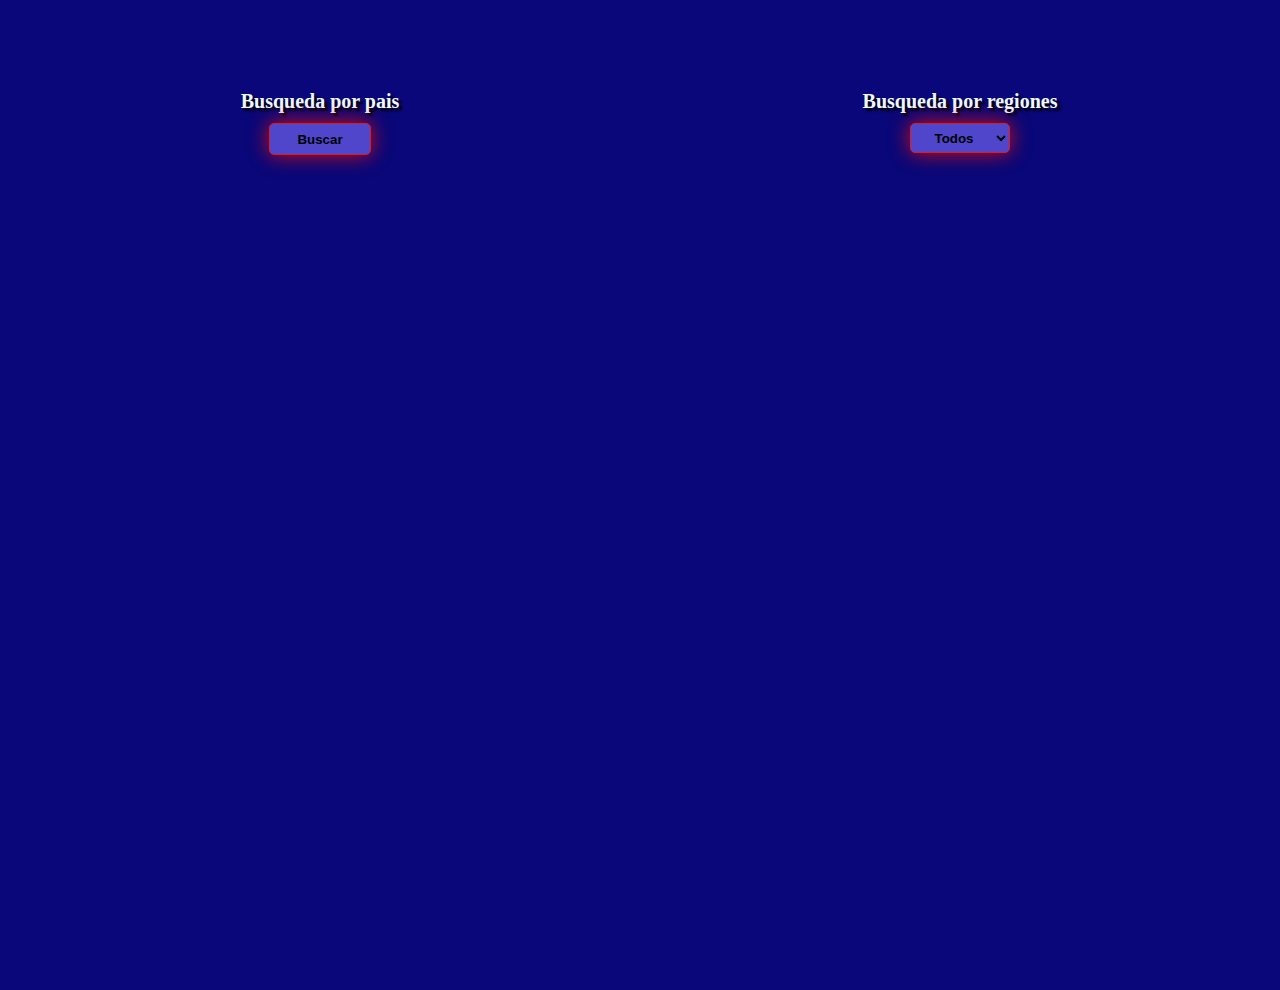
==== index.html @ 9384cdc2 "index" ====
<!DOCTYPE html>
<html lang="en">
  <head>
    <meta charset="UTF-8" />
    <meta http-equiv="X-UA-Compatible" content="IE=edge" />
    <meta name="viewport" content="width=device-width, initial-scale=1.0" />
    <link rel="stylesheet" href="css/mai.css" />
    <title>Document</title>
  </head>
  <body>
    <div class="inputContainer">

      <div class="labelContainer">
        <label for="mundo" class="label"> Busqueda por pais</label>

        <input
          type="text"
          id="filter"
          class="inputFilter"
          placeholder="Buscar"
        />
      </div>

      <div class="labelContainer">
        <label for="mundo" class="label"> Busqueda por regiones</label>
        <select class="regiones" id="mundo" region="select">
          <option value="Todos" selected>Todos</option>
          <option value="Asia">Asia</option>
          <option value="Africa">Africa</option>
          <option value="Oceania">Oceania</option>
          <option value="Europe">Europa</option>
          <option value="America">America</option>
        </select>
      </div>
    </div>
    <section class="sectionContainer" id="nations"></section>

    <script src="./main.js"></script>
  </body>
</html>
---- css/mai.css ----
* {
    margin: 0;
    padding: 0;
    border: 0;
}

body {
width: 100%;
height: 100vh;
background-image: url(https://images.pexels.com/photos/592753/pexels-photo-592753.jpeg?auto=compress&cs=tinysrgb&w=1260&h=750&dpr=1);
background-repeat: repeat;
background-size: 50%;
background-color: rgb(9, 7, 121);
align-items: center;
justify-content: center;

}
.carta-lista {
    list-style: none;
    color: rgb(2, 2, 12);
}
.content {
    width:  29vw;
    height: 350px;
    background-image: url(https://images.pexels.com/photos/8828681/pexels-photo-8828681.jpeg?auto=compress&cs=tinysrgb&w=1260&h=750&dpr=1);
    border-color: 1px solid red;
    margin:auto;
    text-align: center;
    border-radius: 10px;
    box-shadow: 0 0 20px rgb(241, 141, 141);
}

.carta-info {

width: auto;
height: 100%;
border-radius: 15px;
align-items: center;
justify-content: center;
padding-top: 20px;
display: block;
}

.carta-link {
    margin-top: 40px;
    padding: 10px;
    border: 1px solid rgb(218, 29, 29) ;
    text-align: center;
    text-decoration: none;
    color: rgb(31, 27, 27);
    font-weight: bold;
    border-radius: 5px;
    box-shadow: 0 0 20px rgb(216, 14, 14);
    background: rgba(79, 70, 204, 0.808);
    
}
.inputFilter {
    

    width: 100px;
    height: 30px;
    border: 1px solid rgb(218, 29, 29) ;
    text-align: center;
    color: black;
    font-weight: bold;
    border-radius: 5px;
    box-shadow: 0 0 20px rgb(216, 14, 14);
    background: rgb(79, 70, 204);
}
.regiones {

    width: 100px;
    height: 30px;
    border: 1px solid rgb(218, 29, 29) ;
    text-align: center;
    color: black;
    font-weight: bold;
    border-radius: 5px;
    box-shadow: 0 0 20px rgb(216, 14, 14);
    background: rgb(79, 70, 204);
    
}
::placeholder { color: black;}



.inputContainer{
    width: 100%;
    margin: 90px auto 30px auto;
    text-align: center;
    display: grid;
    grid-template-columns: repeat(2, 1fr);

}
.label{
    color:aliceblue;
    font-weight: 800;
    font-size: 20px;
    display: block;
    margin-bottom: 10px;
    text-shadow: 3px 3px 2px black;
}

.sectionContainer{
    margin: auto 20px;
    display: grid;
    grid-template-columns: repeat(3, 1fr);
    justify-content: space-evenly;
    row-gap: 20px;
    column-gap: 5px;

}


@media (max-width: 768px){
    .sectionContainer{
        grid-template-columns: repeat(2, 1fr);
    }
    .content {
        width:  30vw;
        height: 250px;

    }
    @media (max-width: 425px){
        .sectionContainer{
            grid-template-columns: repeat(1, 1fr);
        }
        .content {
            width:  60vw;
        height: 300px;

        }
    }
}

.title{
    min-height: 55px;
    text-shadow: 2px 2px 3px black;
    color: white;
    margin-bottom: 10px;
}
.carta-img{
    width: 60%;
    margin-bottom: 30px;
}
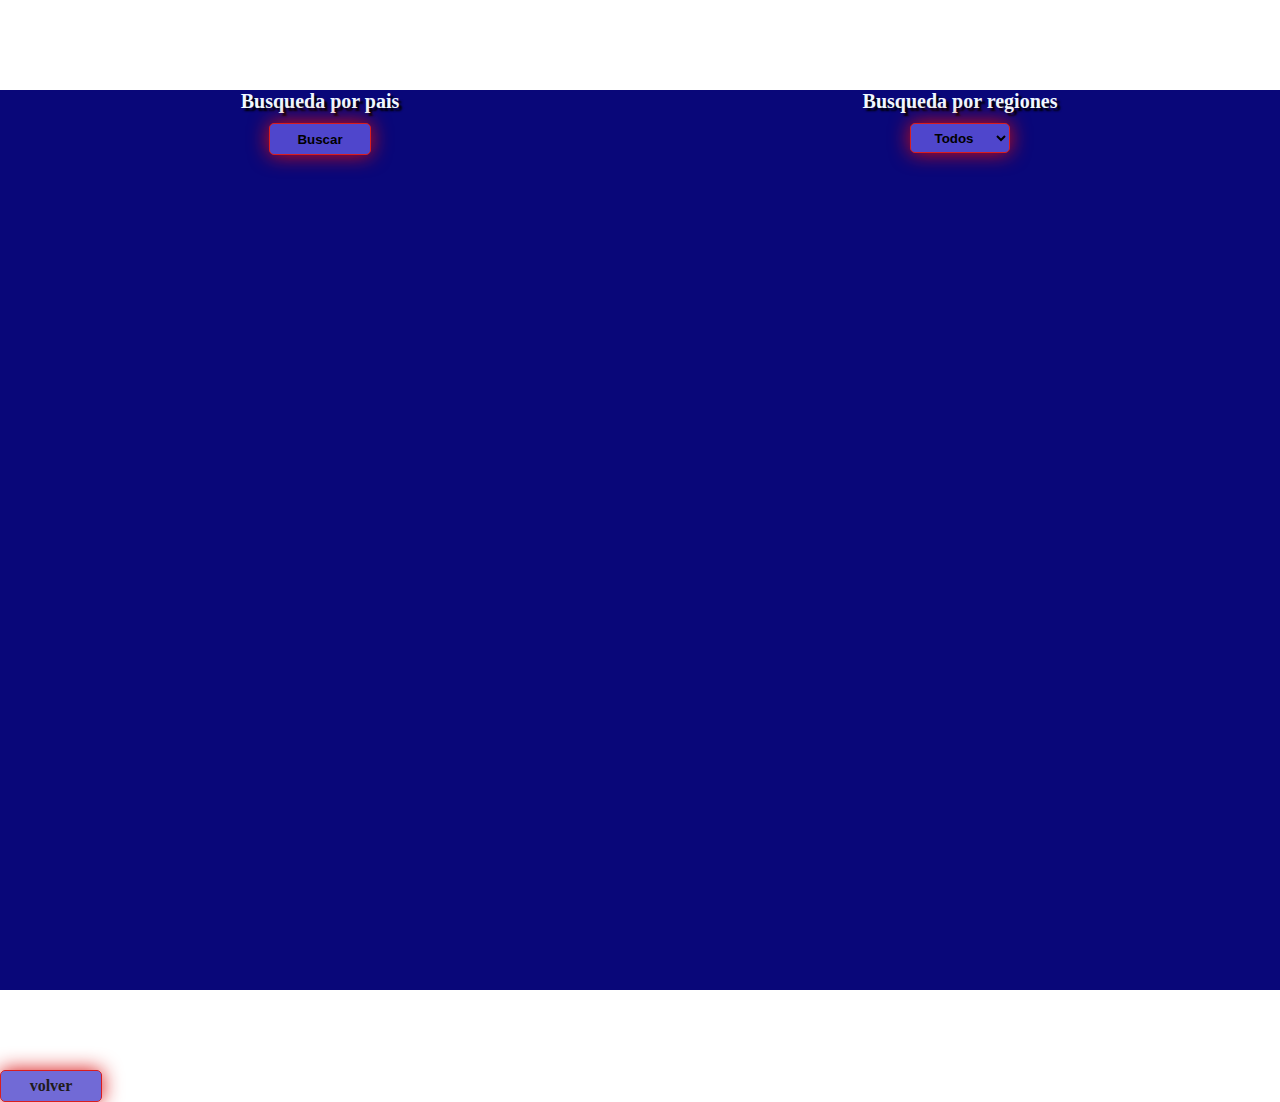
==== commit 29461028: "[FIX] agregar detalle en index" ====
--- a/index.html
+++ b/index.html
@@ -5,9 +5,10 @@
     <meta http-equiv="X-UA-Compatible" content="IE=edge" />
     <meta name="viewport" content="width=device-width, initial-scale=1.0" />
     <link rel="stylesheet" href="css/mai.css" />
-    <title>Document</title>
+    <title>Escalab</title>
   </head>
-  <body>
+  <body >
+    <section id="body-index"  class='body' display="none">
     <div class="inputContainer">
 
       <div class="labelContainer">
@@ -33,8 +34,15 @@
         </select>
       </div>
     </div>
-    <section class="sectionContainer" id="nations"></section>
+    <div class="sectionContainer" id="nations"></div>
+  </section>
+
+    <section id="secbody" display="none">
+      <a class="carta-link-2" id="button">volver</a>
+      <section id="detalle"></section>
+    </section>
 
     <script src="./main.js"></script>
   </body>
+
 </html>
--- a/css/mai.css
+++ b/css/mai.css
@@ -4,7 +4,7 @@
     border: 0;
 }
 
-body {
+.body {
 width: 100%;
 height: 100vh;
 background-image: url(https://images.pexels.com/photos/592753/pexels-photo-592753.jpeg?auto=compress&cs=tinysrgb&w=1260&h=750&dpr=1);
@@ -143,3 +143,29 @@
     width: 60%;
     margin-bottom: 30px;
 }
+
+.carta-link-2 {
+    display: block;
+    line-height: 30px;
+    width: 100px;
+    height: 30px;
+    border: 1px solid rgb(218, 29, 29);
+    text-align: center;
+    margin-top: 80px;
+    text-decoration: none;
+    color: rgb(31, 27, 27);
+    font-weight: bold;
+    border-radius: 5px;
+    box-shadow: 0 0 20px rgb(216, 14, 14);
+    background: rgba(79, 70, 204, 0.808);
+  
+  }
+  .carta-img{
+      box-shadow: 4px 4px 15px black;
+  }
+  h2{
+      text-shadow: 2px 2px 3px white;
+  }
+  .oculto{
+    display: none;
+  }